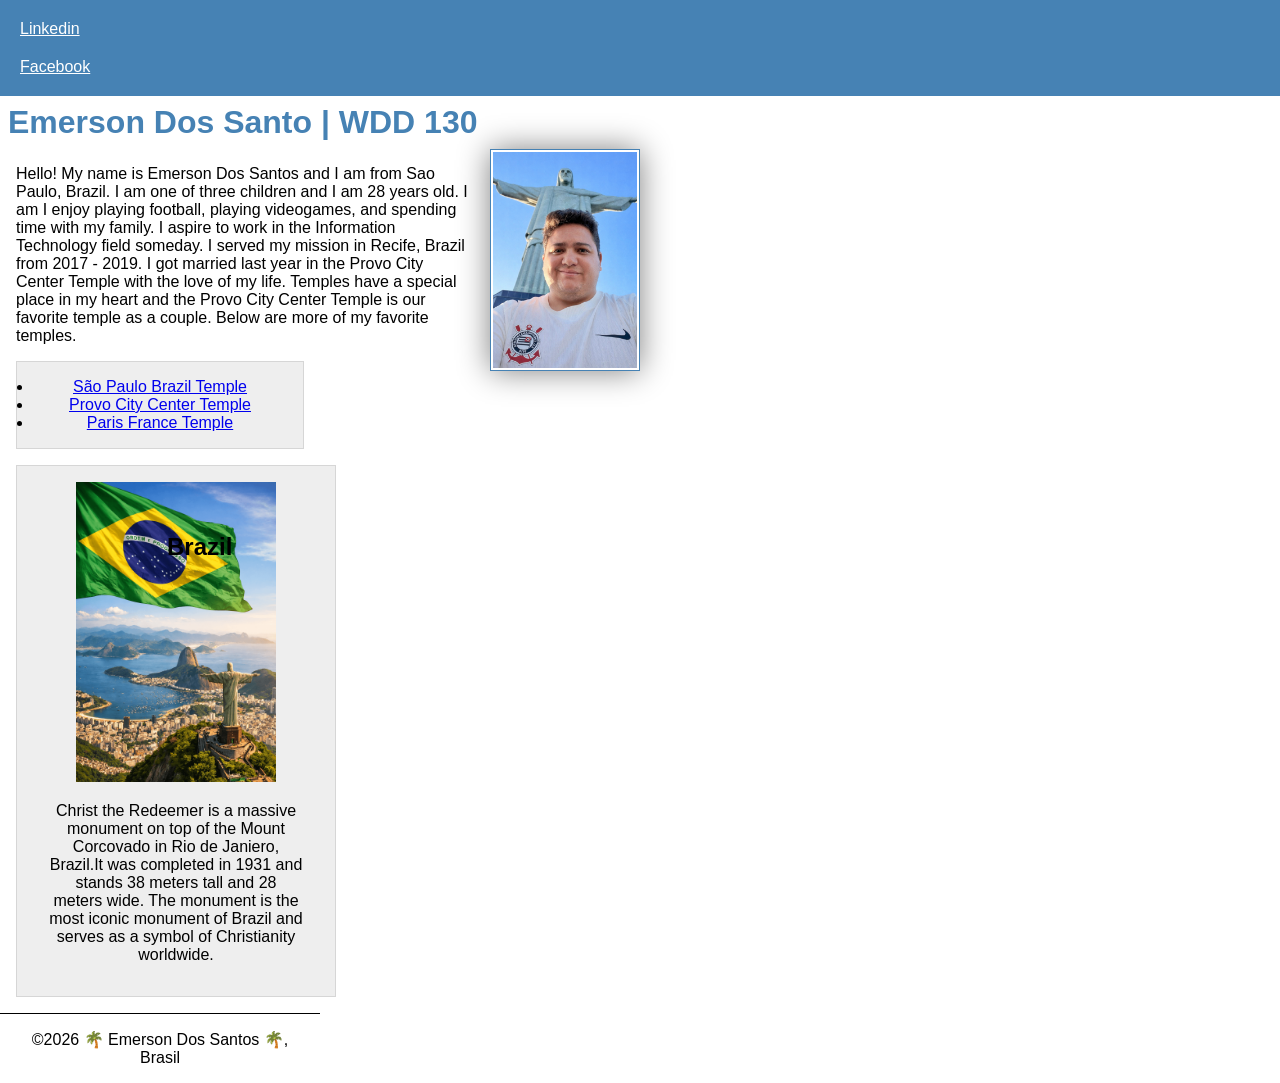
==== emersonhomeworkWeek3/index.html @ 2207a2e8 "week 3 homework" ====
<!DOCTYPE html>
<html lang="en">

<head>
  <meta charset="UTF-8">
  <meta name="description" content="Emerson Dos Santos's BYU Idaho WDD 130 course home page">
  <meta name="author" content="Emerson Dos Santos">
  <link rel="stylesheet" href="stylesweek3.css">
</head>

<body>
  <header>
    <nav>
      <a href="https://www.linkedin.com/login/pt/">Linkedin</a>
      <a href="https://www.facebook.com/emerson.ferreira.94043626">Facebook</a>
    </nav>
  </header>
  <main>
    <h1>Emerson Dos Santo | WDD 130</h1>
    <img src="imagem/1profile.jpg" alt="Hello, my name is Emerson Dos Santos." width="200">
    <p>Hello! My name is Emerson Dos Santos and I am from Sao Paulo, Brazil. I am one of three
      children and I am 28 years old. I am I enjoy playing football, playing videogames, and
      spending
      time with my family. I aspire to work in the Information Technology field someday. I served my
      mission in Recife, Brazil from 2017 - 2019. I got married last year in the Provo City Center
      Temple with the love of my life. Temples have a special place in my heart and the Provo City
      Center Temple is our favorite temple as a couple. Below are more of my favorite temples. </p>
  </main>
  <aside>
    <ul class="box indent">
      <li><a
          href="https://www.churchofjesuschrist.org/temples/details/sao-paulo-brazil-temple?lang=eng"
          target="_blank">São Paulo Brazil Temple</a></li>
      <li><a
          href="https://www.churchofjesuschrist.org/temples/details/provo-city-center-temple?lang=eng"
          target="_blank">Provo City Center Temple</a></li>
      <li><a href="https://www.churchofjesuschrist.org/temples/details/paris-france-temple?lang=eng"
          target="_blank">Paris France Temple</a></li>
    </ul>
    <aside class="box">
      <h2>Brazil</h2>
      <img src="imagem/1brazil.jpg" alt="Rio De Janeiro">
      <p>Christ the Redeemer is a massive monument on top of the Mount Corcovado in Rio de
        Janiero,
        Brazil.It was completed in 1931 and stands 38 meters tall and 28 meters wide. The monument
        is the most iconic monument of Brazil and serves as a symbol of Christianity worldwide.
      </p>
    </aside>
    <footer>
      <p> ©2026 🌴 Emerson Dos Santos 🌴, Brasil</p>
    </footer>
</body>

</html>
---- emersonhomeworkWeek3/stylesweek3.css ----
* {
  margin: 0;
  padding: 0;
  box-sizing: border-box;
}

body {
  font-size: 16px;
  font-family: Roboto, Arial, sans-serif;
}

nav {
  background-color: steelblue;
  padding: 10px;
}

nav a {
  color: white;
  padding: 10px;
  display: block;
}

h1 {
  color: steelblue;
  padding: .5rem;
}

main {
  max-width: 640px;
}

main img {
  width: 150px;
  height: auto;
  border: 1px solid steelblue;
  padding: 2px;
  box-shadow: 0 0 30px gray;
  float: right;
  margin: 0 0 1rem 1rem;
}

p {
  margin: 1rem;
}

aside {
  width: 20em;
  text-align: center;
  position: relative;
}

aside img {
  width: 200px;
  height: auto;
}

aside h2 {
  position: absolute;
  top: 67px;
  left: 150px;
}

footer {
  margin-top: 1em;
  border-top: 1px solid #000;
  text-align: center;
}

/* Class Selectors */
.box {
  margin: 1rem;
  border: 1px solid rgba(0, 0, 0, .1);
  padding: 1rem;
  background-color: #eee;
  color: #000;
}

.indent {
  pedding-left: 1rem;
}
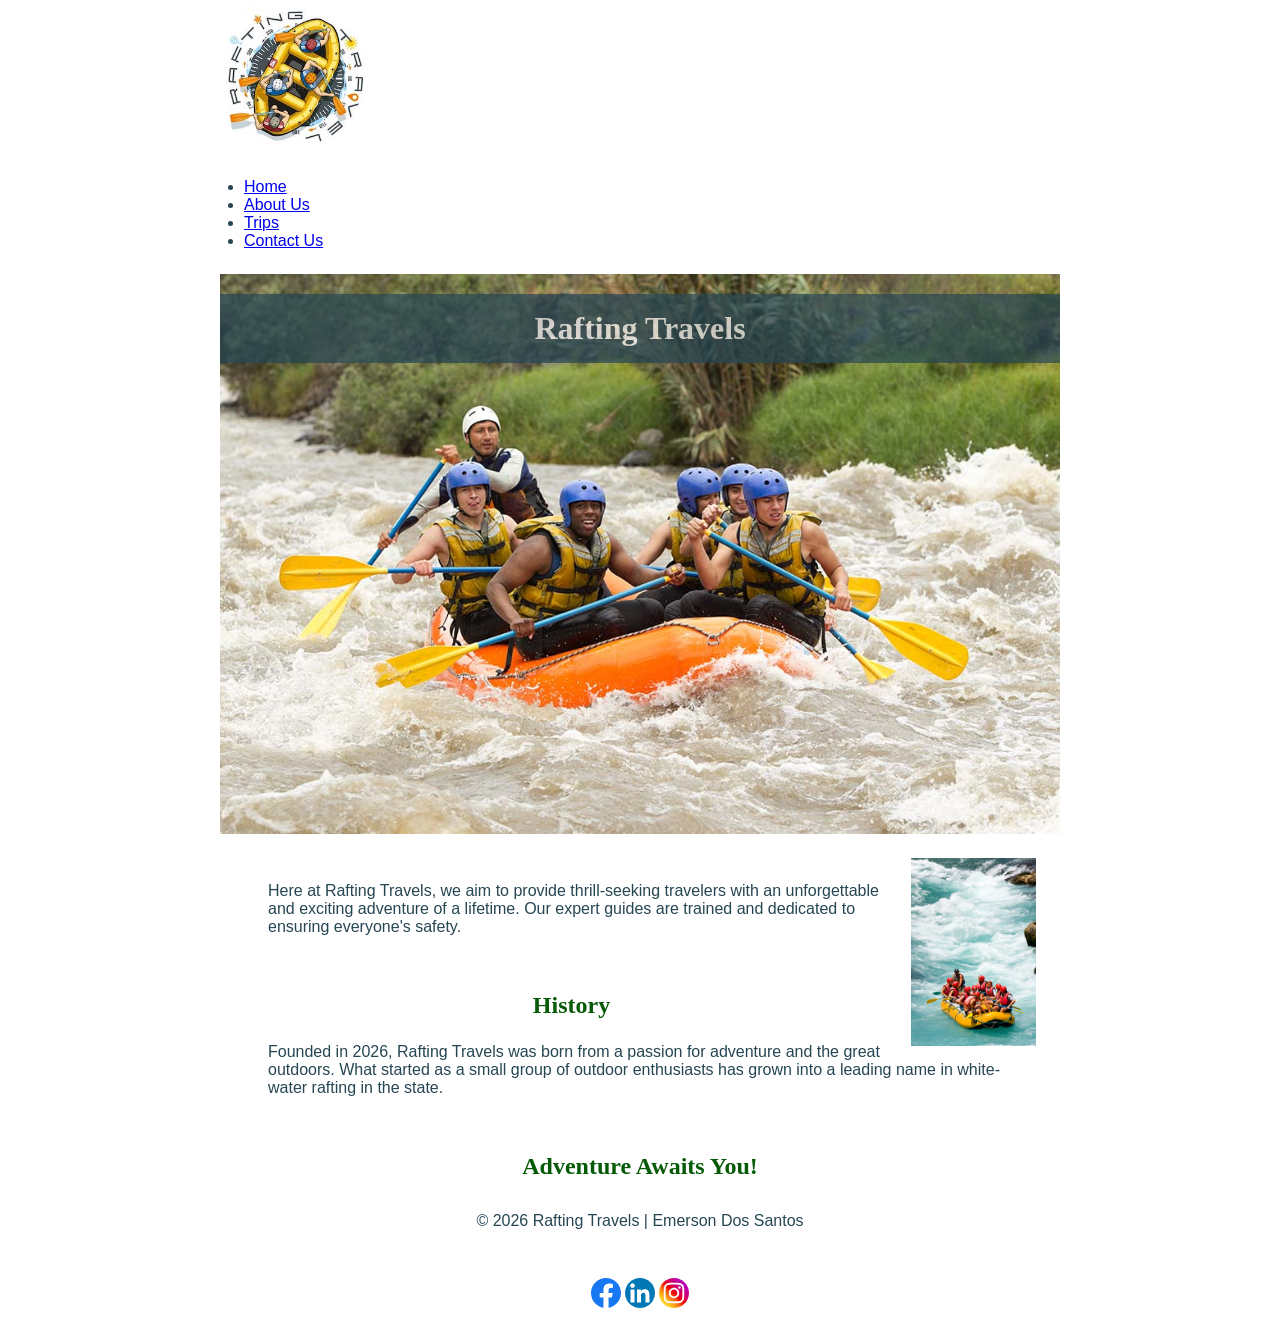
==== commit 03350b8d: "rafting webpage homework week 3" ====
--- a/emersonhomeworkWeek3/index.html
+++ b/emersonhomeworkWeek3/index.html
@@ -1,54 +1,66 @@
 <!DOCTYPE html>
 <html lang="en">
+<head>
+    <meta charset="UTF-8">
+    <meta name="viewport" content="width=device-width, initial-scale=1.0">
+    <title>About Us | Rafting Company</title>
+    <meta name="description" content="Discover the history, mission, and values of our white-water rafting company. Come and adventure with us!">
+    <meta name="author" content="Emerson Dos Santos">
+    <link rel="stylesheet" href="stylesweek3.css">
+</head>
+<body>
 
-<head>
-  <meta charset="UTF-8">
-  <meta name="description" content="Emerson Dos Santos's BYU Idaho WDD 130 course home page">
-  <meta name="author" content="Emerson Dos Santos">
-  <link rel="stylesheet" href="stylesweek3.css">
-</head>
+    <header>
+        <!-- Company logo (must be in the folder wwr/images/) -->
+        <img src="imagem/logo.jpg" alt="Rafting Company Logo" width="150">
+        
+        <nav>
+            <ul>
+                <li><a href="index.html">Home</a></li>
+                <li><a href="about.html">About Us</a></li>
+                <li><a href="trips.html">Trips</a></li>
+                <li><a href="contact.html">Contact Us</a></li>
+            </ul>
+        </nav>
+    </header>
 
-<body>
-  <header>
-    <nav>
-      <a href="https://www.linkedin.com/login/pt/">Linkedin</a>
-      <a href="https://www.facebook.com/emerson.ferreira.94043626">Facebook</a>
-    </nav>
-  </header>
-  <main>
-    <h1>Emerson Dos Santo | WDD 130</h1>
-    <img src="imagem/1profile.jpg" alt="Hello, my name is Emerson Dos Santos." width="200">
-    <p>Hello! My name is Emerson Dos Santos and I am from Sao Paulo, Brazil. I am one of three
-      children and I am 28 years old. I am I enjoy playing football, playing videogames, and
-      spending
-      time with my family. I aspire to work in the Information Technology field someday. I served my
-      mission in Recife, Brazil from 2017 - 2019. I got married last year in the Provo City Center
-      Temple with the love of my life. Temples have a special place in my heart and the Provo City
-      Center Temple is our favorite temple as a couple. Below are more of my favorite temples. </p>
-  </main>
-  <aside>
-    <ul class="box indent">
-      <li><a
-          href="https://www.churchofjesuschrist.org/temples/details/sao-paulo-brazil-temple?lang=eng"
-          target="_blank">São Paulo Brazil Temple</a></li>
-      <li><a
-          href="https://www.churchofjesuschrist.org/temples/details/provo-city-center-temple?lang=eng"
-          target="_blank">Provo City Center Temple</a></li>
-      <li><a href="https://www.churchofjesuschrist.org/temples/details/paris-france-temple?lang=eng"
-          target="_blank">Paris France Temple</a></li>
-    </ul>
-    <aside class="box">
-      <h2>Brazil</h2>
-      <img src="imagem/1brazil.jpg" alt="Rio De Janeiro">
-      <p>Christ the Redeemer is a massive monument on top of the Mount Corcovado in Rio de
-        Janiero,
-        Brazil.It was completed in 1931 and stands 38 meters tall and 28 meters wide. The monument
-        is the most iconic monument of Brazil and serves as a symbol of Christianity worldwide.
-      </p>
-    </aside>
+    <main>
+        <!-- Hero section with background image and overlays -->
+        <div class="hero">
+            <img src="imagem/largebanner.jpg" alt="Raging river for rafting">
+            <h1>Rafting Travels</h1>
+            <article>
+                <img src="imagem/fotop.jpg" alt="Smiling customer after river descent">
+                <p>Here at Rafting Travels, we aim to provide thrill-seeking travelers with an unforgettable and exciting adventure of a lifetime. Our expert guides are trained and dedicated to ensuring everyone's safety.</p>
+            </article>
+        </div>
+
+        <!-- History section -->
+        <section>
+            <h2>History</h2>
+            <p>Founded in 2026, Rafting Travels was born from a passion for adventure and the great outdoors. What started as a small group of outdoor enthusiasts has grown into a leading name in white-water rafting in the state.</p> 
+        </section>
+
+        <!-- Adventure section (empty as instructed) -->
+        <section>
+            <h2>Adventure Awaits You!</h2>
+        </section>
+    </main>
+
     <footer>
-      <p> ©2026 🌴 Emerson Dos Santos 🌴, Brasil</p>
+        <p>&copy; 2026 Rafting Travels | Emerson Dos Santos</p>
+        <nav class="socialmedia">
+            <a href="https://facebook.com" target="_blank">
+                <img src="imagem/facebook.svg" alt="Facebook Icon">
+            </a>
+            <a href="https://linkedin.com" target="_blank">
+                <img src="imagem/linkedin.svg" alt="LinkedIn Icon">
+            </a>
+            <a href="https://instagram.com" target="_blank">
+                <img src="imagem/instagram.svg" alt="Instagram Icon">
+            </a>
+        </nav>
     </footer>
+
 </body>
-
-</html>+</html>
--- a/emersonhomeworkWeek3/stylesweek3.css
+++ b/emersonhomeworkWeek3/stylesweek3.css
@@ -1,80 +1,96 @@
-* {
-  margin: 0;
-  padding: 0;
-  box-sizing: border-box;
+/* Definition of Color and Font Variables */
+:root {
+    --primary-color: #055a05;     /* Forest green */
+    --secondary-color: #f4a261;   /* Warm sand */
+    --accent1-color: #264653;     /* Dark slate blue */
+    --accent2-color: #e9c46a;     /* Light golden yellow */
+    --heading-font: "Times New Roman", "Georgia", serif;
+    --body-font: Arial, Helvetica, sans-serif;
 }
 
-body {
-  font-size: 16px;
-  font-family: Roboto, Arial, sans-serif;
+/* Box-Model Reset */
+* {
+    margin: 0;
+    padding: 0;
+    box-sizing: border-box;
 }
 
-nav {
-  background-color: steelblue;
-  padding: 10px;
+/* General Body Style */
+body {
+    font-family: var(--body-font);
+    color: var(--accent1-color);
 }
 
-nav a {
-  color: white;
-  padding: 10px;
-  display: block;
+/* Layout Centering and Width Limitation */
+header, main, footer {
+    width: 840px;
+    margin: 0 auto;
+}
+
+/* Heading Styling */
+h1, h2 {
+    font-family: var(--heading-font);
+    color: var(--primary-color);
+}
+
+/* Basic Margins and Spacing */
+nav, p, section, article {
+    margin: 16px;
+    padding: 8px;
+}
+
+/* Social Media Links in Footer */
+.socialmedia a {
+    text-decoration: none;
+}
+
+/* --- Step 5: Hero Div Styling and Overlays --- */
+
+.hero {
+    position: relative;
+}
+
+.hero img {
+    display: block;
+    width: 100%;
+    height: auto;
 }
 
 h1 {
-  color: steelblue;
-  padding: .5rem;
+    position: absolute;
+    top: 20px;
+    width: 100%;
+    padding: 16px;
+    text-align: center;
+    opacity: 0.7;
+    background-color: var(--accent1-color);
+    color: #fff; /* White text for contrast */
 }
 
-main {
-  max-width: 640px;
+.hero article img {
+    float: right;
+    width: 125px;
+    margin-left: 12px;
 }
 
-main img {
-  width: 150px;
-  height: auto;
-  border: 1px solid steelblue;
-  padding: 2px;
-  box-shadow: 0 0 30px gray;
-  float: right;
-  margin: 0 0 1rem 1rem;
-}
-
-p {
-  margin: 1rem;
-}
-
-aside {
-  width: 20em;
-  text-align: center;
-  position: relative;
-}
-
-aside img {
-  width: 200px;
+.socialmedia img {
+  width: 30px;   /* all icons will have the same size */
   height: auto;
 }
 
-aside h2 {
-  position: absolute;
-  top: 67px;
-  left: 150px;
+.socialmedia img[alt="Facebook Icon"] {
+  width: 30px;   /* set width */
+  height: auto;  /* keep proportion */
 }
 
 footer {
-  margin-top: 1em;
-  border-top: 1px solid #000;
-  text-align: center;
+  text-align: center;   /* center text and inline elements */
 }
 
-/* Class Selectors */
-.box {
-  margin: 1rem;
-  border: 1px solid rgba(0, 0, 0, .1);
-  padding: 1rem;
-  background-color: #eee;
-  color: #000;
+.socialmedia {
+  display: inline-block; /* keep icons together and centered */
 }
 
-.indent {
-  pedding-left: 1rem;
-}+h2 {
+  text-align: center; 
+}
